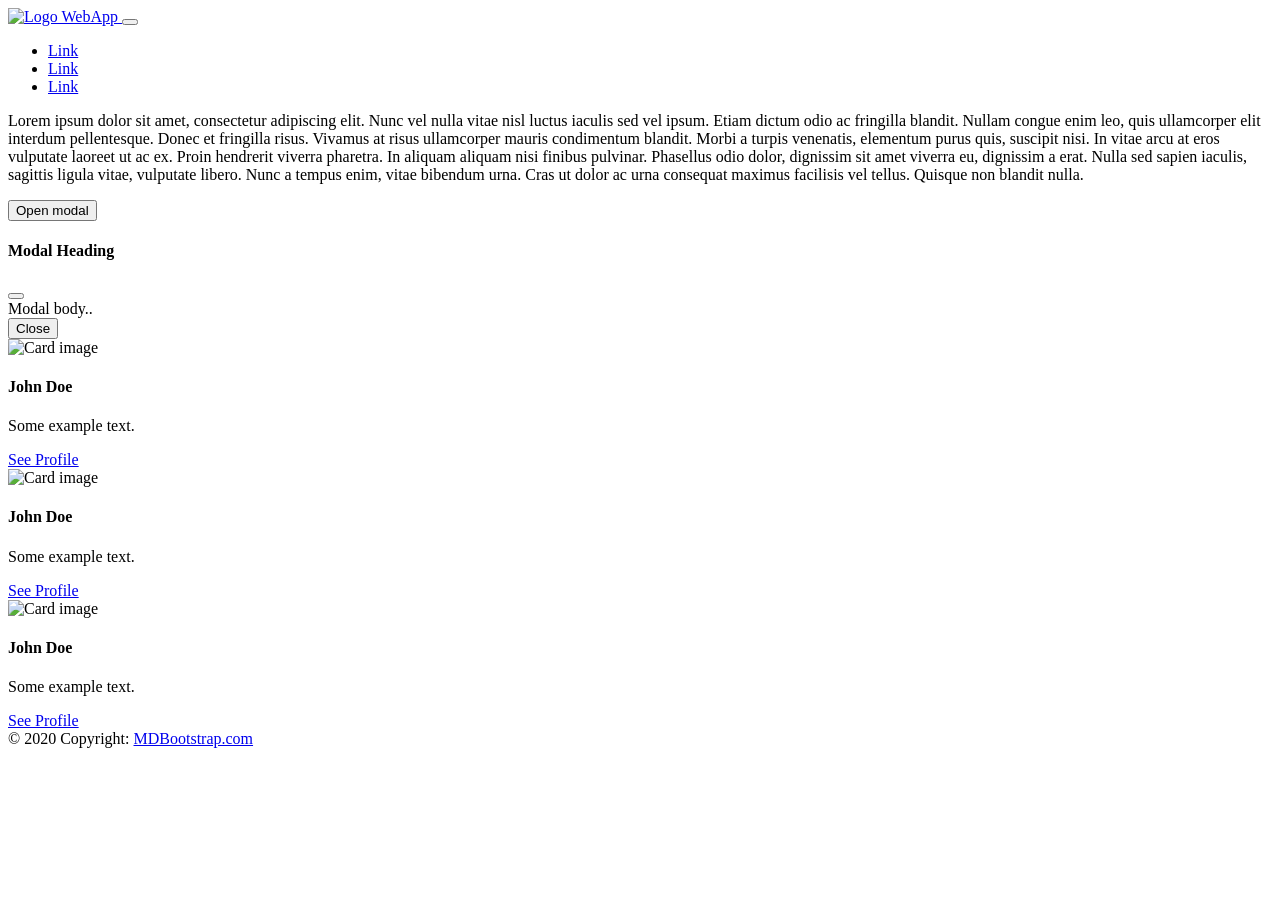
==== index.html @ 82f07c29 "Update index.html" ====
<!DOCTYPE html>
<html lang="es-CO" class="h-100"> <!--class="h-100"-->
<head>
	<meta charset="utf-8">
	<meta name="viewport" content="width=device-width, initial-scale=1">
	<title>Mi Proyecto</title>
	<meta name="theme-color" content="#ff2e01">
	<meta name="MobileOptimized" content="width">
	<meta name="HandhledFriendly" content="true">
	<meta name="apple-mobile-web-app-capable" content="yes">
	<meta name="apple-mobile-web-app-status-bar" content="black-traslucent"> 
	
	<!--Tags SEO-->
	<meta name="author" content="Miproyecto">
	<meta name="description" content="Aplicativo para enseñanza de Bootstrap">
	<meta name="keyworks" content="SENA, sena, Sena, Web App, web app, WEB APP">

	<!--Favicon-->
	<link rel="icon" type="image/x-icon" href="media/logo.png">
	<link rel="apple-touch-icon" type="image/png" href="media/logo.png">
	<link rel="apple-touch-startup-image" type="image/png" href="media/logo.png">

	<!--Styles Bootstrap 5.3.1 Alpha-->
	<link rel="stylesheet" type="text/css" href="assets/css/bootstrap.css">
	<script type="text/javascript" src="assets/js/bootstrap.bundle.js"></script>
	<script defer src="https://use.fontawesome.com/releases/v5.15.4/js/all.js" integrity="sha384-rOA1PnstxnOBLzCLMcre8ybwbTmemjzdNlILg8O7z1lUkLXozs4DHonlDtnE7fpc" crossorigin="anonymous"></script>

</head>
<body class="h-100"><!--class="h-100"-->
	<div class="d-flex w-100 h-100 flex-column">
		<header class="mb-auto fixed-top"><!--class="mb-auto"-->
			<nav class="navbar navbar-expand-sm bg-dark navbar-dark">
				<div class="container-fluid">
					<a class="navbar-brand" href="#">
						<img src="media/logo.png" alt="Logo WebApp" style="width:40px;" class="rounded-pill">
					</a>
					<button class="navbar-toggler" type="button" data-bs-toggle="collapse" data-bs-target="#collapsibleNavbar" aria-label="button navbar">
						<span class="navbar-toggler-icon"></span>
					</button>
					<div class="collapse navbar-collapse" id="collapsibleNavbar">
						<ul class="navbar-nav">
							<li class="nav-item">
								<a class="nav-link" href="#">Link</a>
							</li>
							<li class="nav-item">
								<a class="nav-link" href="#">Link</a>
							</li>
							<li class="nav-item">
								<a class="nav-link" href="#">Link</a>
							</li>
						</ul>
					</div>
				</div>
			</nav>
		</header>
		<main class="container pt-5">
			<section class="pt-5 pb-5">	
				<p class="pt-5">Lorem ipsum dolor sit amet, consectetur adipiscing elit. Nunc vel nulla vitae nisl luctus iaculis sed vel ipsum. Etiam dictum odio ac fringilla blandit. Nullam congue enim leo, quis ullamcorper elit interdum pellentesque. Donec et fringilla risus. Vivamus at risus ullamcorper mauris condimentum blandit. Morbi a turpis venenatis, elementum purus quis, suscipit nisi. In vitae arcu at eros vulputate laoreet ut ac ex. Proin hendrerit viverra pharetra. In aliquam aliquam nisi finibus pulvinar. Phasellus odio dolor, dignissim sit amet viverra eu, dignissim a erat. Nulla sed sapien iaculis, sagittis ligula vitae, vulputate libero. Nunc a tempus enim, vitae bibendum urna. Cras ut dolor ac urna consequat maximus facilisis vel tellus. Quisque non blandit nulla.</p>
			</section>

			<section class="pt-5">
				<!-- Button to Open the Modal -->
<button type="button" class="btn btn-primary" data-bs-toggle="modal" data-bs-target="#myModal">
  Open modal
</button>

<!-- The Modal -->
<div class="modal" id="myModal">
  <div class="modal-dialog">
    <div class="modal-content">

      <!-- Modal Header -->
      <div class="modal-header">
        <h4 class="modal-title">Modal Heading</h4>
        <button type="button" class="btn-close" data-bs-dismiss="modal"></button>
      </div>

      <!-- Modal body -->
      <div class="modal-body">
        Modal body..
      </div>

      <!-- Modal footer -->
      <div class="modal-footer">
        <button type="button" class="btn btn-danger" data-bs-dismiss="modal">Close</button>
      </div>

    </div>
  </div>
</div>
				<div class="row pt-3">
					<div class="col-4">
						<div class="card" style="width:400px">
							<img class="card-img-top" src="img_avatar1.png" alt="Card image">
							<div class="card-body">
								<h4 class="card-title">John Doe</h4>
								<p class="card-text">Some example text.</p>
								<a href="#" class="btn btn-primary">See Profile</a>
							</div>
						</div>
					</div>
					<div class="col-4">
						<div class="card" style="width:400px">
							<img class="card-img-top" src="img_avatar1.png" alt="Card image">
							<div class="card-body">
								<h4 class="card-title">John Doe</h4>
								<p class="card-text">Some example text.</p>
								<a href="#" class="btn btn-primary">See Profile</a>
							</div>
						</div>
					</div>
					<div class="col-4">
						<div class="card" style="width:400px">
							<img class="card-img-top" src="img_avatar1.png" alt="Card image">
							<div class="card-body">
								<h4 class="card-title">John Doe</h4>
								<p class="card-text">Some example text.</p>
								<a href="#" class="btn btn-primary">See Profile</a>
							</div>
						</div>
					</div>
				</div>
			</section>

		</main>
		<footer class="text-center text-white">
			<!-- Grid container -->
			<div class="container p-4 pb-0">
				<!-- Section: Social media -->
				<section class="mb-4">
					<!-- Facebook -->
					<a class="btn text-white btn-floating m-1" style="background-color: #3b5998;" href="#!" role="button" aria-label="facebook_url"><i class="fab fa-facebook-f"></i></a>

					<!-- Twitter -->
					<a class="btn text-white btn-floating m-1" style="background-color: #55acee;" href="#!"	role="button" aria-label="twitter-url"><i class="fab fa-twitter"></i></a>

					<!-- Google -->
					<a class="btn text-white btn-floating m-1" style="background-color: #dd4b39;" href="#!"	role="button"  aria-label="google-url"><i class="fab fa-google"></i></a>

					<!-- Instagram -->
					<a	class="btn text-white btn-floating m-1"	style="background-color: #ac2bac;"	href="#!" role="button" aria-label="instagram-url"><i class="fab fa-instagram"></i></a>

					<!-- Linkedin -->
					<a class="btn text-white btn-floating m-1" style="background-color: #0082ca;" href="#!" role="button" aria-label="linkedin-url"><i class="fab fa-linkedin-in"></i></a>
					<!-- Github -->
					<a class="btn text-white btn-floating m-1"	style="background-color: #333333;" href="#!" role="button" aria-label="github-url"><i class="fab fa-github"></i></a>
				</section>
				<!-- Section: Social media -->
			</div>
			<!-- Grid container -->

			<!-- Copyright -->
			<div class="bg-dark text-center p-3">
				© 2020 Copyright:
				<a class="text-white" href="https://mdbootstrap.com/">MDBootstrap.com</a>
			</div>
			<!-- Copyright -->
		</footer>
	</div>
</body>
</html>
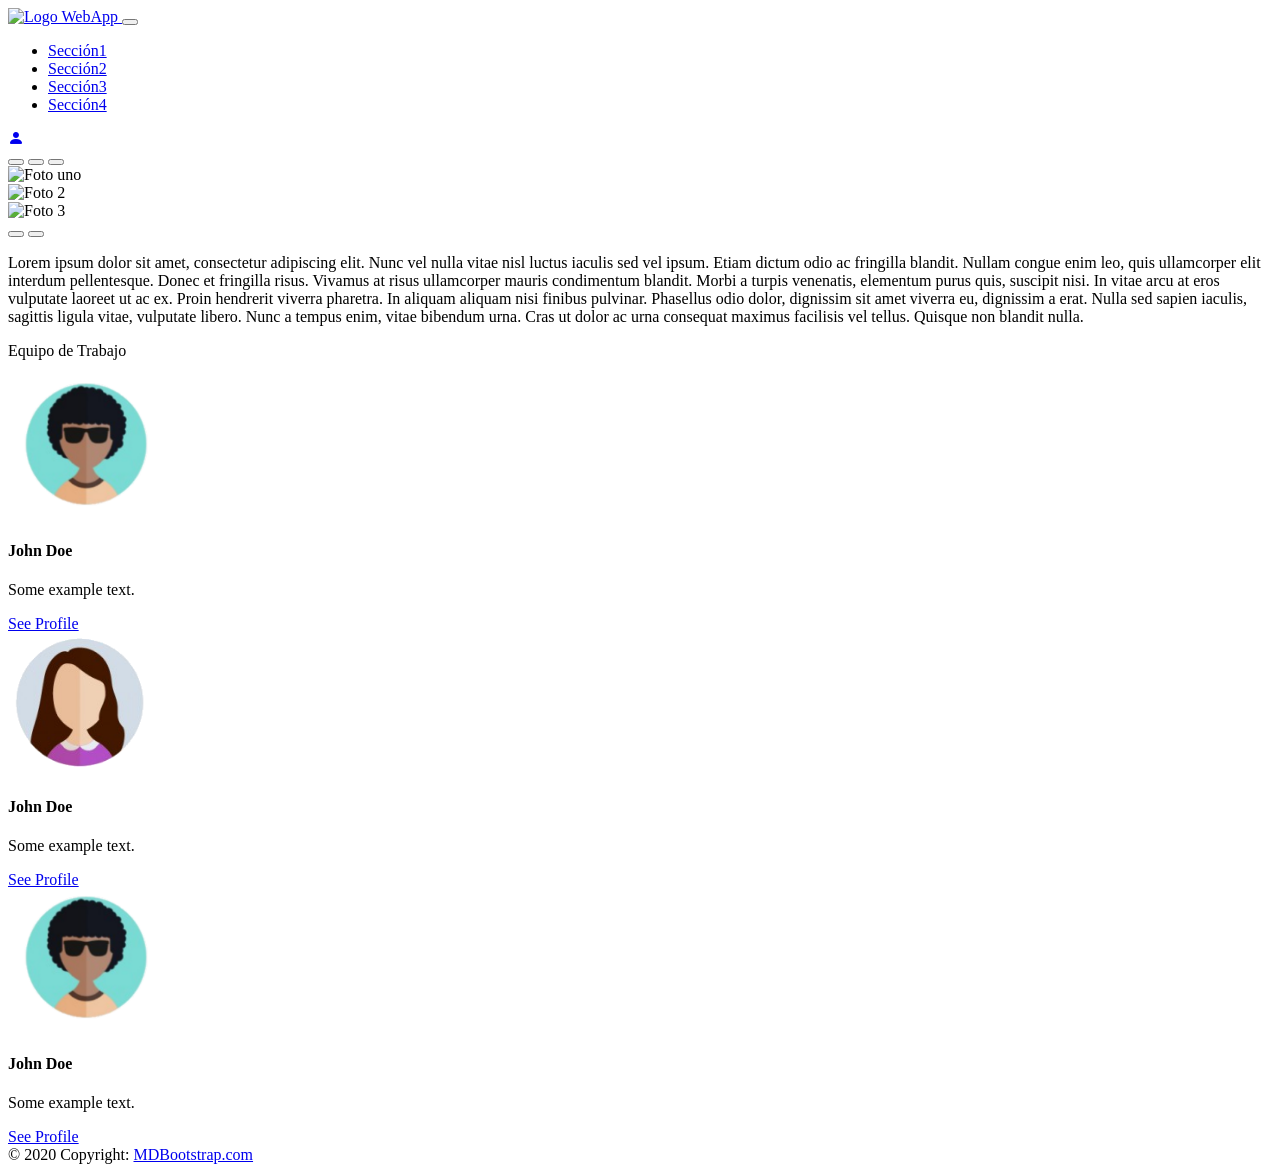
==== commit 931b4414: "Add files via upload" ====
--- a/index.html
+++ b/index.html
@@ -1,5 +1,5 @@
 <!DOCTYPE html>
-<html lang="es-CO" class="h-100"> <!--class="h-100"-->
+<html lang="es-CO" class="h-100">
 <head>
 	<meta charset="utf-8">
 	<meta name="viewport" content="width=device-width, initial-scale=1">
@@ -16,82 +16,94 @@
 	<meta name="keyworks" content="SENA, sena, Sena, Web App, web app, WEB APP">
 
 	<!--Favicon-->
-	<link rel="icon" type="image/x-icon" href="media/logo.png">
-	<link rel="apple-touch-icon" type="image/png" href="media/logo.png">
-	<link rel="apple-touch-startup-image" type="image/png" href="media/logo.png">
+	<link rel="icon" type="image/x-icon" href="media/img/logo.png">
+	<link rel="apple-touch-icon" type="image/png" href="media/img/logo.png">
+	<link rel="apple-touch-startup-image" type="image/png" href="media/img/logo.png">
 
 	<!--Styles Bootstrap 5.3.1 Alpha-->
 	<link rel="stylesheet" type="text/css" href="assets/css/bootstrap.css">
+	<link rel="stylesheet" href="https://cdn.jsdelivr.net/npm/bootstrap-icons@1.10.3/font/bootstrap-icons.css">
 	<script type="text/javascript" src="assets/js/bootstrap.bundle.js"></script>
 	<script defer src="https://use.fontawesome.com/releases/v5.15.4/js/all.js" integrity="sha384-rOA1PnstxnOBLzCLMcre8ybwbTmemjzdNlILg8O7z1lUkLXozs4DHonlDtnE7fpc" crossorigin="anonymous"></script>
-
+	<script src="https://cdn.jsdelivr.net/npm/@popperjs/core@2.11.7/dist/umd/popper.min.js" integrity="sha384-zYPOMqeu1DAVkHiLqWBUTcbYfZ8osu1Nd6Z89ify25QV9guujx43ITvfi12/QExE" crossorigin="anonymous"></script>
+<script src="https://cdn.jsdelivr.net/npm/bootstrap@5.3.0-alpha3/dist/js/bootstrap.min.js" integrity="sha384-Y4oOpwW3duJdCWv5ly8SCFYWqFDsfob/3GkgExXKV4idmbt98QcxXYs9UoXAB7BZ" crossorigin="anonymous"></script>
 </head>
-<body class="h-100"><!--class="h-100"-->
+<body class="h-100">
 	<div class="d-flex w-100 h-100 flex-column">
-		<header class="mb-auto fixed-top"><!--class="mb-auto"-->
+		<header class="mb-auto fixed-top">
 			<nav class="navbar navbar-expand-sm bg-dark navbar-dark">
 				<div class="container-fluid">
 					<a class="navbar-brand" href="#">
-						<img src="media/logo.png" alt="Logo WebApp" style="width:40px;" class="rounded-pill">
+						<img src="media/img/logo.png" alt="Logo WebApp" style="width:40px;" class="rounded-pill">
 					</a>
 					<button class="navbar-toggler" type="button" data-bs-toggle="collapse" data-bs-target="#collapsibleNavbar" aria-label="button navbar">
 						<span class="navbar-toggler-icon"></span>
 					</button>
 					<div class="collapse navbar-collapse" id="collapsibleNavbar">
-						<ul class="navbar-nav">
+						<ul class="navbar-nav me-auto">
 							<li class="nav-item">
-								<a class="nav-link" href="#">Link</a>
+								<a class="nav-link" href="#">Sección1</a>
 							</li>
 							<li class="nav-item">
-								<a class="nav-link" href="#">Link</a>
+								<a class="nav-link" href="#">Sección2</a>
 							</li>
 							<li class="nav-item">
-								<a class="nav-link" href="#">Link</a>
+								<a class="nav-link" href="#section3">Sección3</a>
+							</li>
+							<li class="nav-item">
+								<a class="nav-link" href="#">Sección4</a>
 							</li>
 						</ul>
+						<div class="d-flex">
+							<a href="app/" class="btn btn-primary"><i class="bi bi-person-fill"></i></a>
+						</div>
 					</div>
 				</div>
 			</nav>
 		</header>
-		<main class="container pt-5">
-			<section class="pt-5 pb-5">	
+		<main class="pt-5">
+			<!-- Carousel -->
+			<div id="demo" class="carousel slide" data-bs-ride="carousel">
+
+				<!-- Indicators/dots -->
+				<div class="carousel-indicators">
+					<button type="button" data-bs-target="#demo" data-bs-slide-to="0" class="active"></button>
+					<button type="button" data-bs-target="#demo" data-bs-slide-to="1"></button>
+					<button type="button" data-bs-target="#demo" data-bs-slide-to="2"></button>
+				</div>
+
+				<!-- The slideshow/carousel -->
+				<div class="carousel-inner">
+					<div class="carousel-item active">
+						<img src="media/img/foto1.jpg" alt="Foto uno" class="d-block w-100">
+					</div>
+					<div class="carousel-item">
+						<img src="media/img/foto2.jpg" alt="Foto 2" class="d-block w-100">
+					</div>
+					<div class="carousel-item">
+						<img src="media/img/foto3.jpg" alt="Foto 3" class="d-block w-100">
+					</div>
+				</div>
+
+				<!-- Left and right controls/icons -->
+				<button class="carousel-control-prev" type="button" data-bs-target="#demo" data-bs-slide="prev">
+					<span class="carousel-control-prev-icon"></span>
+				</button>
+				<button class="carousel-control-next" type="button" data-bs-target="#demo" data-bs-slide="next">
+					<span class="carousel-control-next-icon"></span>
+				</button>
+			</div>
+
+			<section class="container py-5">	
 				<p class="pt-5">Lorem ipsum dolor sit amet, consectetur adipiscing elit. Nunc vel nulla vitae nisl luctus iaculis sed vel ipsum. Etiam dictum odio ac fringilla blandit. Nullam congue enim leo, quis ullamcorper elit interdum pellentesque. Donec et fringilla risus. Vivamus at risus ullamcorper mauris condimentum blandit. Morbi a turpis venenatis, elementum purus quis, suscipit nisi. In vitae arcu at eros vulputate laoreet ut ac ex. Proin hendrerit viverra pharetra. In aliquam aliquam nisi finibus pulvinar. Phasellus odio dolor, dignissim sit amet viverra eu, dignissim a erat. Nulla sed sapien iaculis, sagittis ligula vitae, vulputate libero. Nunc a tempus enim, vitae bibendum urna. Cras ut dolor ac urna consequat maximus facilisis vel tellus. Quisque non blandit nulla.</p>
 			</section>
 
-			<section class="pt-5">
-				<!-- Button to Open the Modal -->
-<button type="button" class="btn btn-primary" data-bs-toggle="modal" data-bs-target="#myModal">
-  Open modal
-</button>
-
-<!-- The Modal -->
-<div class="modal" id="myModal">
-  <div class="modal-dialog">
-    <div class="modal-content">
-
-      <!-- Modal Header -->
-      <div class="modal-header">
-        <h4 class="modal-title">Modal Heading</h4>
-        <button type="button" class="btn-close" data-bs-dismiss="modal"></button>
-      </div>
-
-      <!-- Modal body -->
-      <div class="modal-body">
-        Modal body..
-      </div>
-
-      <!-- Modal footer -->
-      <div class="modal-footer">
-        <button type="button" class="btn btn-danger" data-bs-dismiss="modal">Close</button>
-      </div>
-
-    </div>
-  </div>
-</div>
-				<div class="row pt-3">
-					<div class="col-4">
-						<div class="card" style="width:400px">
-							<img class="card-img-top" src="img_avatar1.png" alt="Card image">
+			<section class="container py-5 text-center mx-auto" id="section3">
+				<p class="h4 py-3">Equipo de Trabajo</p>
+				<div class="row py-3 mx-auto">
+					<div class="col-md-4">
+						<div class="card" style="width:350px">
+							<img class="card-img-top mx-auto" src="media/img/user1.png" alt="Card image" style="width:150px;">
 							<div class="card-body">
 								<h4 class="card-title">John Doe</h4>
 								<p class="card-text">Some example text.</p>
@@ -99,9 +111,9 @@
 							</div>
 						</div>
 					</div>
-					<div class="col-4">
-						<div class="card" style="width:400px">
-							<img class="card-img-top" src="img_avatar1.png" alt="Card image">
+					<div class="col-md-4">
+						<div class="card" style="width:350px">
+							<img class="card-img-top mx-auto" src="media/img/user3.png" alt="Card image" style="width:150px;">
 							<div class="card-body">
 								<h4 class="card-title">John Doe</h4>
 								<p class="card-text">Some example text.</p>
@@ -109,9 +121,9 @@
 							</div>
 						</div>
 					</div>
-					<div class="col-4">
-						<div class="card" style="width:400px">
-							<img class="card-img-top" src="img_avatar1.png" alt="Card image">
+					<div class="col-md-4">
+						<div class="card" style="width:350px">
+							<img class="card-img-top mx-auto" src="media/img/user1.png" alt="Card image" style="width:150px;">
 							<div class="card-body">
 								<h4 class="card-title">John Doe</h4>
 								<p class="card-text">Some example text.</p>
@@ -121,7 +133,6 @@
 					</div>
 				</div>
 			</section>
-
 		</main>
 		<footer class="text-center text-white">
 			<!-- Grid container -->
@@ -158,4 +169,4 @@
 		</footer>
 	</div>
 </body>
-</html>
+</html>
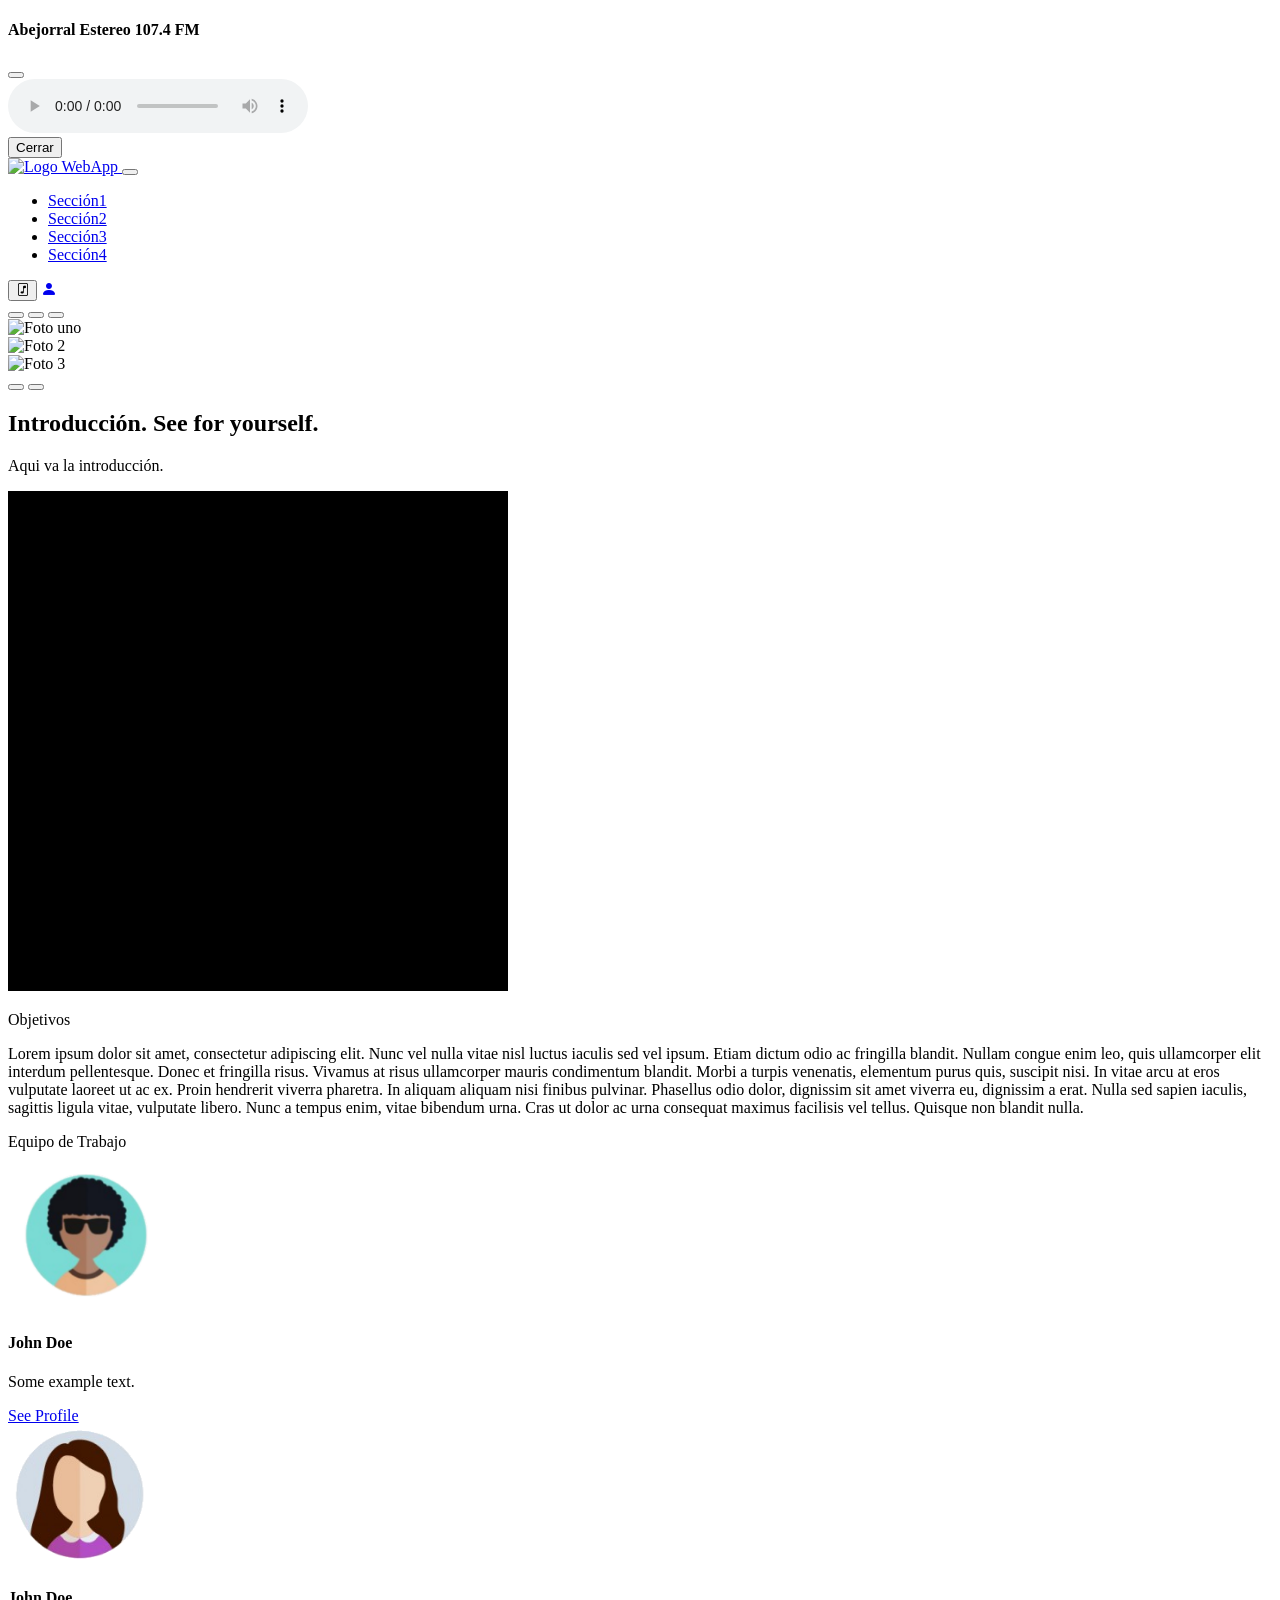
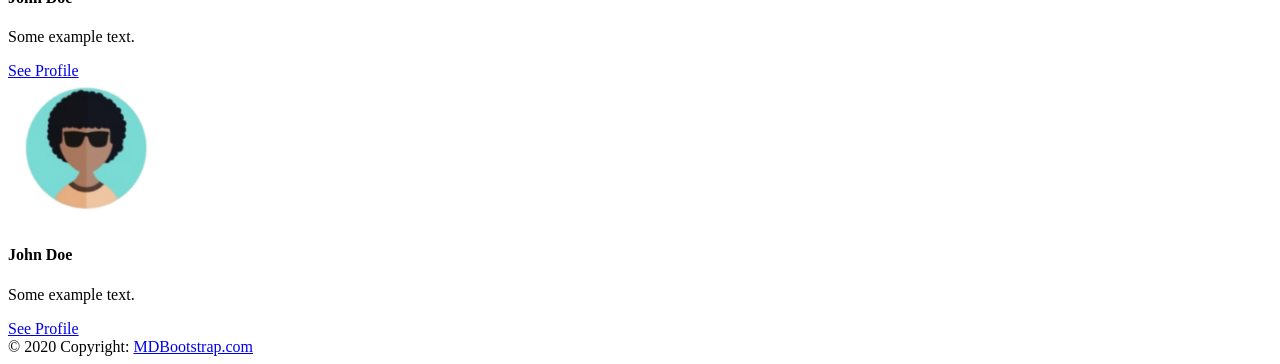
==== commit c242c17d: "Add files via upload" ====
--- a/index.html
+++ b/index.html
@@ -1,5 +1,6 @@
 <!DOCTYPE html>
 <html lang="es-CO" class="h-100">
+
 <head>
 	<meta charset="utf-8">
 	<meta name="viewport" content="width=device-width, initial-scale=1">
@@ -8,8 +9,8 @@
 	<meta name="MobileOptimized" content="width">
 	<meta name="HandhledFriendly" content="true">
 	<meta name="apple-mobile-web-app-capable" content="yes">
-	<meta name="apple-mobile-web-app-status-bar" content="black-traslucent"> 
-	
+	<meta name="apple-mobile-web-app-status-bar" content="black-traslucent">
+
 	<!--Tags SEO-->
 	<meta name="author" content="Miproyecto">
 	<meta name="description" content="Aplicativo para enseñanza de Bootstrap">
@@ -24,11 +25,42 @@
 	<link rel="stylesheet" type="text/css" href="assets/css/bootstrap.css">
 	<link rel="stylesheet" href="https://cdn.jsdelivr.net/npm/bootstrap-icons@1.10.3/font/bootstrap-icons.css">
 	<script type="text/javascript" src="assets/js/bootstrap.bundle.js"></script>
-	<script defer src="https://use.fontawesome.com/releases/v5.15.4/js/all.js" integrity="sha384-rOA1PnstxnOBLzCLMcre8ybwbTmemjzdNlILg8O7z1lUkLXozs4DHonlDtnE7fpc" crossorigin="anonymous"></script>
-	<script src="https://cdn.jsdelivr.net/npm/@popperjs/core@2.11.7/dist/umd/popper.min.js" integrity="sha384-zYPOMqeu1DAVkHiLqWBUTcbYfZ8osu1Nd6Z89ify25QV9guujx43ITvfi12/QExE" crossorigin="anonymous"></script>
-<script src="https://cdn.jsdelivr.net/npm/bootstrap@5.3.0-alpha3/dist/js/bootstrap.min.js" integrity="sha384-Y4oOpwW3duJdCWv5ly8SCFYWqFDsfob/3GkgExXKV4idmbt98QcxXYs9UoXAB7BZ" crossorigin="anonymous"></script>
+	<script defer src="https://use.fontawesome.com/releases/v5.15.4/js/all.js"
+		integrity="sha384-rOA1PnstxnOBLzCLMcre8ybwbTmemjzdNlILg8O7z1lUkLXozs4DHonlDtnE7fpc"
+		crossorigin="anonymous"></script>
+	<script src="https://cdn.jsdelivr.net/npm/@popperjs/core@2.11.7/dist/umd/popper.min.js"
+		integrity="sha384-zYPOMqeu1DAVkHiLqWBUTcbYfZ8osu1Nd6Z89ify25QV9guujx43ITvfi12/QExE"
+		crossorigin="anonymous"></script>
+	<script src="https://cdn.jsdelivr.net/npm/bootstrap@5.3.0-alpha3/dist/js/bootstrap.min.js"
+		integrity="sha384-Y4oOpwW3duJdCWv5ly8SCFYWqFDsfob/3GkgExXKV4idmbt98QcxXYs9UoXAB7BZ"
+		crossorigin="anonymous"></script>
 </head>
+
 <body class="h-100">
+	<!-- The Modal -->
+	<div class="modal fade" id="myModal">
+		<div class="modal-dialog">
+		  <div class="modal-content">
+			<!-- Modal Header -->
+			<div class="modal-header">
+			  <h4 class="modal-title">Abejorral Estereo 107.4 FM</h4>
+			  <button type="button" class="btn-close" data-bs-dismiss="modal"></button>
+			</div>
+			<!-- Modal body -->
+			<div class="modal-body mx-auto">
+				<audio class="me-2" autoplay controls="controls">
+					<!--Abejorral Estereo 107.4-->
+					<source src="https://icecasthd.net/proxy/abejorral/live" type="audio/ogg">
+				</audio> 
+			</div>
+			<!-- Modal footer -->
+			<div class="modal-footer">
+			  <button type="button" class="btn btn-danger" data-bs-dismiss="modal">Cerrar</button>
+			</div>
+	  
+		  </div>
+		</div>
+	  </div>
 	<div class="d-flex w-100 h-100 flex-column">
 		<header class="mb-auto fixed-top">
 			<nav class="navbar navbar-expand-sm bg-dark navbar-dark">
@@ -36,7 +68,8 @@
 					<a class="navbar-brand" href="#">
 						<img src="media/img/logo.png" alt="Logo WebApp" style="width:40px;" class="rounded-pill">
 					</a>
-					<button class="navbar-toggler" type="button" data-bs-toggle="collapse" data-bs-target="#collapsibleNavbar" aria-label="button navbar">
+					<button class="navbar-toggler" type="button" data-bs-toggle="collapse"
+						data-bs-target="#collapsibleNavbar" aria-label="button navbar">
 						<span class="navbar-toggler-icon"></span>
 					</button>
 					<div class="collapse navbar-collapse" id="collapsibleNavbar">
@@ -55,11 +88,12 @@
 							</li>
 						</ul>
 						<div class="d-flex">
+							<button type="button" class="btn btn-info" data-bs-toggle="modal" data-bs-target="#myModal"><i class="bi bi-file-music"></i></button>
 							<a href="app/" class="btn btn-primary"><i class="bi bi-person-fill"></i></a>
 						</div>
 					</div>
 				</div>
-			</nav>
+			</nav>			
 		</header>
 		<main class="pt-5">
 			<!-- Carousel -->
@@ -94,8 +128,28 @@
 				</button>
 			</div>
 
-			<section class="container py-5">	
-				<p class="pt-5">Lorem ipsum dolor sit amet, consectetur adipiscing elit. Nunc vel nulla vitae nisl luctus iaculis sed vel ipsum. Etiam dictum odio ac fringilla blandit. Nullam congue enim leo, quis ullamcorper elit interdum pellentesque. Donec et fringilla risus. Vivamus at risus ullamcorper mauris condimentum blandit. Morbi a turpis venenatis, elementum purus quis, suscipit nisi. In vitae arcu at eros vulputate laoreet ut ac ex. Proin hendrerit viverra pharetra. In aliquam aliquam nisi finibus pulvinar. Phasellus odio dolor, dignissim sit amet viverra eu, dignissim a erat. Nulla sed sapien iaculis, sagittis ligula vitae, vulputate libero. Nunc a tempus enim, vitae bibendum urna. Cras ut dolor ac urna consequat maximus facilisis vel tellus. Quisque non blandit nulla.</p>
+			<section class="container py-5">
+				<div class="row featurette py-5">
+					<div class="col-md-7 order-md-2">
+					  <h2 class="featurette-heading fw-normal lh-1">Introducción. <span class="text-body-secondary">See for yourself.</span></h2>
+					  <p class="lead">Aqui va la introducción.</p>
+					</div>
+					<div class="col-md-5 order-md-1">
+					  <svg class="bd-placeholder-img bd-placeholder-img-lg featurette-image img-fluid mx-auto" width="500" height="500" xmlns="http://www.w3.org/2000/svg" role="img" aria-label="Placeholder: 500x500" preserveAspectRatio="xMidYMid slice" focusable="false"><title>Placeholder</title><rect width="100%" height="100%" fill="var(--bs-secondary-bg)"></rect><text x="50%" y="50%" fill="var(--bs-secondary-color)" dy=".3em">500x500</text></svg>
+					</div>
+				  </div>
+			</section>
+
+			<section class="container py-5">
+				<p class="h4 py-3">Objetivos</p>
+				<p class="pt-3">Lorem ipsum dolor sit amet, consectetur adipiscing elit. Nunc vel nulla vitae nisl
+					luctus iaculis sed vel ipsum. Etiam dictum odio ac fringilla blandit. Nullam congue enim leo, quis
+					ullamcorper elit interdum pellentesque. Donec et fringilla risus. Vivamus at risus ullamcorper
+					mauris condimentum blandit. Morbi a turpis venenatis, elementum purus quis, suscipit nisi. In vitae
+					arcu at eros vulputate laoreet ut ac ex. Proin hendrerit viverra pharetra. In aliquam aliquam nisi
+					finibus pulvinar. Phasellus odio dolor, dignissim sit amet viverra eu, dignissim a erat. Nulla sed
+					sapien iaculis, sagittis ligula vitae, vulputate libero. Nunc a tempus enim, vitae bibendum urna.
+					Cras ut dolor ac urna consequat maximus facilisis vel tellus. Quisque non blandit nulla.</p>
 			</section>
 
 			<section class="container py-5 text-center mx-auto" id="section3">
@@ -103,7 +157,8 @@
 				<div class="row py-3 mx-auto">
 					<div class="col-md-4">
 						<div class="card" style="width:350px">
-							<img class="card-img-top mx-auto" src="media/img/user1.png" alt="Card image" style="width:150px;">
+							<img class="card-img-top mx-auto" src="media/img/user1.png" alt="Card image"
+								style="width:150px;">
 							<div class="card-body">
 								<h4 class="card-title">John Doe</h4>
 								<p class="card-text">Some example text.</p>
@@ -113,7 +168,8 @@
 					</div>
 					<div class="col-md-4">
 						<div class="card" style="width:350px">
-							<img class="card-img-top mx-auto" src="media/img/user3.png" alt="Card image" style="width:150px;">
+							<img class="card-img-top mx-auto" src="media/img/user3.png" alt="Card image"
+								style="width:150px;">
 							<div class="card-body">
 								<h4 class="card-title">John Doe</h4>
 								<p class="card-text">Some example text.</p>
@@ -123,7 +179,8 @@
 					</div>
 					<div class="col-md-4">
 						<div class="card" style="width:350px">
-							<img class="card-img-top mx-auto" src="media/img/user1.png" alt="Card image" style="width:150px;">
+							<img class="card-img-top mx-auto" src="media/img/user1.png" alt="Card image"
+								style="width:150px;">
 							<div class="card-body">
 								<h4 class="card-title">John Doe</h4>
 								<p class="card-text">Some example text.</p>
@@ -140,21 +197,27 @@
 				<!-- Section: Social media -->
 				<section class="mb-4">
 					<!-- Facebook -->
-					<a class="btn text-white btn-floating m-1" style="background-color: #3b5998;" href="#!" role="button" aria-label="facebook_url"><i class="fab fa-facebook-f"></i></a>
+					<a class="btn text-white btn-floating m-1" style="background-color: #3b5998;" href="#!"
+						role="button" aria-label="facebook_url"><i class="fab fa-facebook-f"></i></a>
 
 					<!-- Twitter -->
-					<a class="btn text-white btn-floating m-1" style="background-color: #55acee;" href="#!"	role="button" aria-label="twitter-url"><i class="fab fa-twitter"></i></a>
+					<a class="btn text-white btn-floating m-1" style="background-color: #55acee;" href="#!"
+						role="button" aria-label="twitter-url"><i class="fab fa-twitter"></i></a>
 
 					<!-- Google -->
-					<a class="btn text-white btn-floating m-1" style="background-color: #dd4b39;" href="#!"	role="button"  aria-label="google-url"><i class="fab fa-google"></i></a>
+					<a class="btn text-white btn-floating m-1" style="background-color: #dd4b39;" href="#!"
+						role="button" aria-label="google-url"><i class="fab fa-google"></i></a>
 
 					<!-- Instagram -->
-					<a	class="btn text-white btn-floating m-1"	style="background-color: #ac2bac;"	href="#!" role="button" aria-label="instagram-url"><i class="fab fa-instagram"></i></a>
+					<a class="btn text-white btn-floating m-1" style="background-color: #ac2bac;" href="#!"
+						role="button" aria-label="instagram-url"><i class="fab fa-instagram"></i></a>
 
 					<!-- Linkedin -->
-					<a class="btn text-white btn-floating m-1" style="background-color: #0082ca;" href="#!" role="button" aria-label="linkedin-url"><i class="fab fa-linkedin-in"></i></a>
+					<a class="btn text-white btn-floating m-1" style="background-color: #0082ca;" href="#!"
+						role="button" aria-label="linkedin-url"><i class="fab fa-linkedin-in"></i></a>
 					<!-- Github -->
-					<a class="btn text-white btn-floating m-1"	style="background-color: #333333;" href="#!" role="button" aria-label="github-url"><i class="fab fa-github"></i></a>
+					<a class="btn text-white btn-floating m-1" style="background-color: #333333;" href="#!"
+						role="button" aria-label="github-url"><i class="fab fa-github"></i></a>
 				</section>
 				<!-- Section: Social media -->
 			</div>
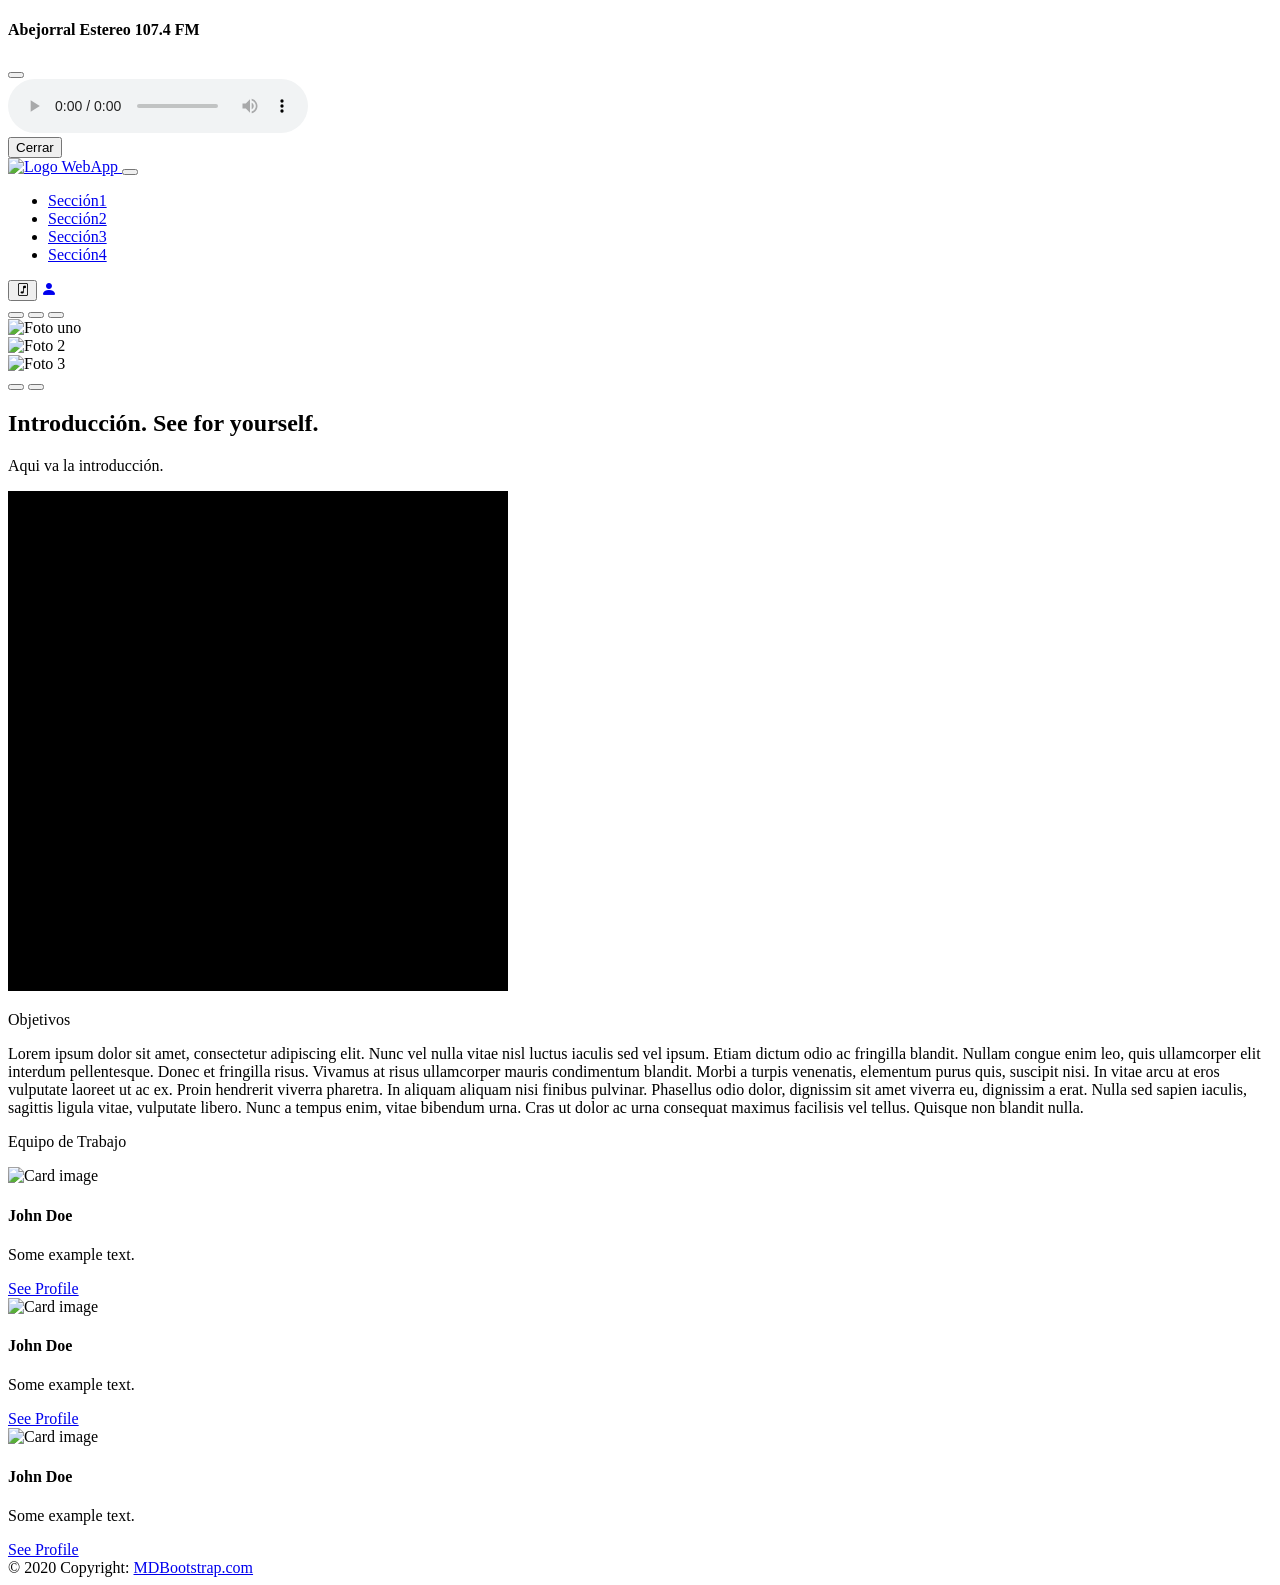
==== commit 7292f9e0: "Add files via upload" ====
--- a/index.html
+++ b/index.html
@@ -25,15 +25,9 @@
 	<link rel="stylesheet" type="text/css" href="assets/css/bootstrap.css">
 	<link rel="stylesheet" href="https://cdn.jsdelivr.net/npm/bootstrap-icons@1.10.3/font/bootstrap-icons.css">
 	<script type="text/javascript" src="assets/js/bootstrap.bundle.js"></script>
-	<script defer src="https://use.fontawesome.com/releases/v5.15.4/js/all.js"
-		integrity="sha384-rOA1PnstxnOBLzCLMcre8ybwbTmemjzdNlILg8O7z1lUkLXozs4DHonlDtnE7fpc"
-		crossorigin="anonymous"></script>
-	<script src="https://cdn.jsdelivr.net/npm/@popperjs/core@2.11.7/dist/umd/popper.min.js"
-		integrity="sha384-zYPOMqeu1DAVkHiLqWBUTcbYfZ8osu1Nd6Z89ify25QV9guujx43ITvfi12/QExE"
-		crossorigin="anonymous"></script>
-	<script src="https://cdn.jsdelivr.net/npm/bootstrap@5.3.0-alpha3/dist/js/bootstrap.min.js"
-		integrity="sha384-Y4oOpwW3duJdCWv5ly8SCFYWqFDsfob/3GkgExXKV4idmbt98QcxXYs9UoXAB7BZ"
-		crossorigin="anonymous"></script>
+	<script defer src="https://use.fontawesome.com/releases/v5.15.4/js/all.js" integrity="sha384-rOA1PnstxnOBLzCLMcre8ybwbTmemjzdNlILg8O7z1lUkLXozs4DHonlDtnE7fpc" crossorigin="anonymous"></script>
+	<script src="https://cdn.jsdelivr.net/npm/@popperjs/core@2.11.7/dist/umd/popper.min.js" integrity="sha384-zYPOMqeu1DAVkHiLqWBUTcbYfZ8osu1Nd6Z89ify25QV9guujx43ITvfi12/QExE" crossorigin="anonymous"></script>
+
 </head>
 
 <body class="h-100">
@@ -63,7 +57,7 @@
 	  </div>
 	<div class="d-flex w-100 h-100 flex-column">
 		<header class="mb-auto fixed-top">
-			<nav class="navbar navbar-expand-sm bg-dark navbar-dark">
+			<nav class="navbar navbar-expand-md bg-dark navbar-dark">
 				<div class="container-fluid">
 					<a class="navbar-brand" href="#">
 						<img src="media/img/logo.png" alt="Logo WebApp" style="width:40px;" class="rounded-pill">
@@ -95,7 +89,7 @@
 				</div>
 			</nav>			
 		</header>
-		<main class="pt-5">
+		<main class="py-5">
 			<!-- Carousel -->
 			<div id="demo" class="carousel slide" data-bs-ride="carousel">
 
@@ -155,9 +149,9 @@
 			<section class="container py-5 text-center mx-auto" id="section3">
 				<p class="h4 py-3">Equipo de Trabajo</p>
 				<div class="row py-3 mx-auto">
-					<div class="col-md-4">
+					<div class="col-md-4 py-4">
 						<div class="card" style="width:350px">
-							<img class="card-img-top mx-auto" src="media/img/user1.png" alt="Card image"
+							<img class="card-img-top rounded-pill mx-auto" src="media/img/avatar.png" alt="Card image"
 								style="width:150px;">
 							<div class="card-body">
 								<h4 class="card-title">John Doe</h4>
@@ -166,9 +160,9 @@
 							</div>
 						</div>
 					</div>
-					<div class="col-md-4">
+					<div class="col-md-4 py-4">
 						<div class="card" style="width:350px">
-							<img class="card-img-top mx-auto" src="media/img/user3.png" alt="Card image"
+							<img class="card-img-top rounded-pill mx-auto" src="media/img/avatar.png" alt="Card image"
 								style="width:150px;">
 							<div class="card-body">
 								<h4 class="card-title">John Doe</h4>
@@ -177,9 +171,9 @@
 							</div>
 						</div>
 					</div>
-					<div class="col-md-4">
+					<div class="col-md-4 py-4">
 						<div class="card" style="width:350px">
-							<img class="card-img-top mx-auto" src="media/img/user1.png" alt="Card image"
+							<img class="card-img-top rounded-pill mx-auto" src="media/img/avatar.png" alt="Card image"
 								style="width:150px;">
 							<div class="card-body">
 								<h4 class="card-title">John Doe</h4>
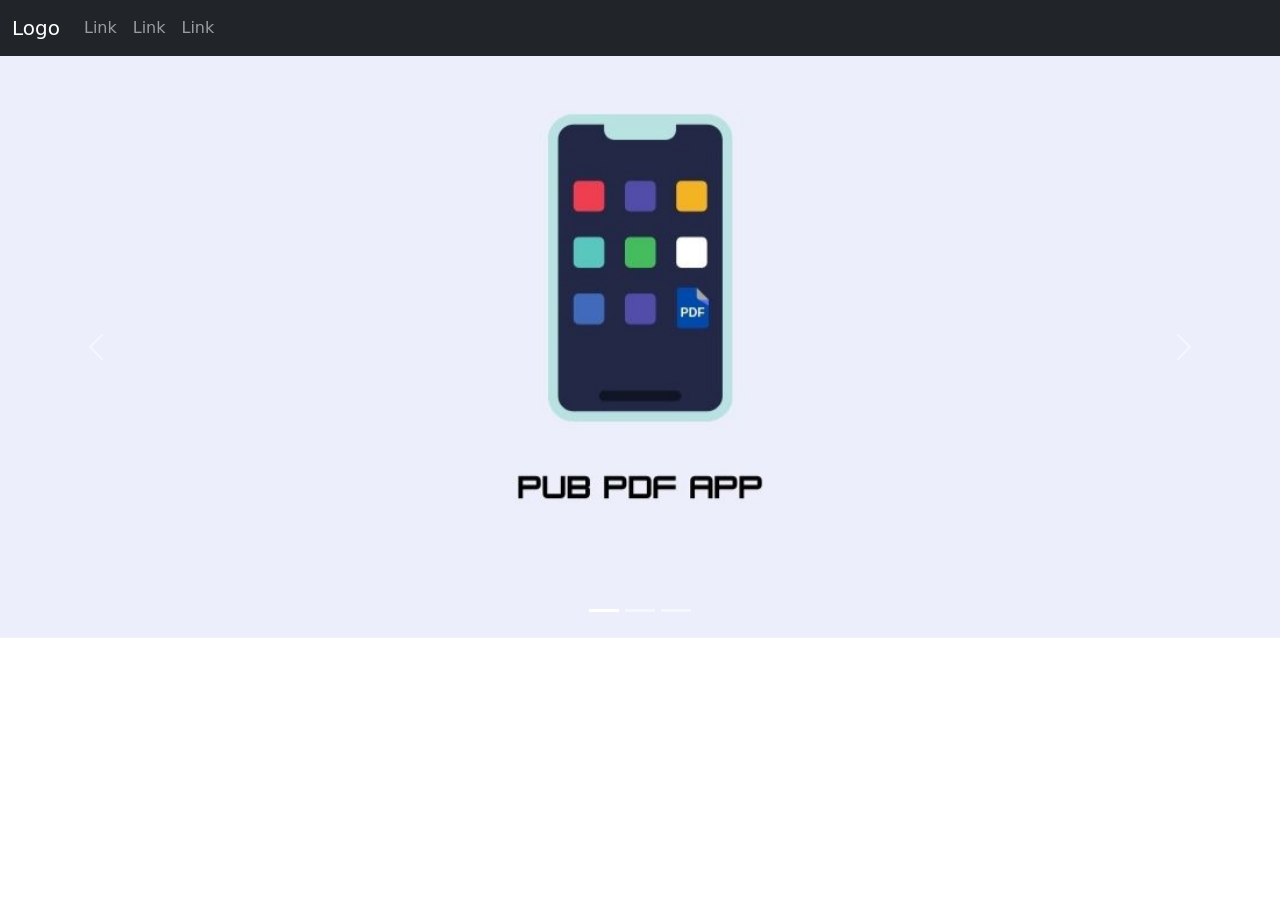
==== commit ba915b02: "Add files via upload" ====
--- a/index.html
+++ b/index.html
@@ -1,229 +1,86 @@
 <!DOCTYPE html>
-<html lang="es-CO" class="h-100">
+<html lang="es-CO">
 
 <head>
-	<meta charset="utf-8">
-	<meta name="viewport" content="width=device-width, initial-scale=1">
-	<title>Mi Proyecto</title>
-	<meta name="theme-color" content="#ff2e01">
-	<meta name="MobileOptimized" content="width">
-	<meta name="HandhledFriendly" content="true">
-	<meta name="apple-mobile-web-app-capable" content="yes">
-	<meta name="apple-mobile-web-app-status-bar" content="black-traslucent">
-
-	<!--Tags SEO-->
-	<meta name="author" content="Miproyecto">
-	<meta name="description" content="Aplicativo para enseñanza de Bootstrap">
-	<meta name="keyworks" content="SENA, sena, Sena, Web App, web app, WEB APP">
-
-	<!--Favicon-->
-	<link rel="icon" type="image/x-icon" href="media/img/logo.png">
-	<link rel="apple-touch-icon" type="image/png" href="media/img/logo.png">
-	<link rel="apple-touch-startup-image" type="image/png" href="media/img/logo.png">
-
-	<!--Styles Bootstrap 5.3.1 Alpha-->
-	<link rel="stylesheet" type="text/css" href="assets/css/bootstrap.css">
-	<link rel="stylesheet" href="https://cdn.jsdelivr.net/npm/bootstrap-icons@1.10.3/font/bootstrap-icons.css">
-	<script type="text/javascript" src="assets/js/bootstrap.bundle.js"></script>
-	<script defer src="https://use.fontawesome.com/releases/v5.15.4/js/all.js" integrity="sha384-rOA1PnstxnOBLzCLMcre8ybwbTmemjzdNlILg8O7z1lUkLXozs4DHonlDtnE7fpc" crossorigin="anonymous"></script>
-	<script src="https://cdn.jsdelivr.net/npm/@popperjs/core@2.11.7/dist/umd/popper.min.js" integrity="sha384-zYPOMqeu1DAVkHiLqWBUTcbYfZ8osu1Nd6Z89ify25QV9guujx43ITvfi12/QExE" crossorigin="anonymous"></script>
-
+    <meta charset="UTF-8">
+    <meta name="viewport" content="width=device-width, initial-scale=1.0">
+    <!--Title & Favicon-->
+    <title>Celia</title>
+    <link rel="shortcut icon" href="assets/media/logo.png" type="image/x-icon">
+    <!--SEO Tags-->
+    <meta name="author" content="Carlos Andrés Castro Jaramillo">
+    <meta name="description" content="Diseño landing page en Bootstrap 5">
+    <meta name="keywords" content="Diseño, diseño, DISEÑO, Bootstrap, bootstrap, BOOTSTRAP">
+    <!--Styles Bootstrap-->
+    <link rel="stylesheet" href="assets/css/bootstrap.min.css">
 </head>
 
-<body class="h-100">
-	<!-- The Modal -->
-	<div class="modal fade" id="myModal">
-		<div class="modal-dialog">
-		  <div class="modal-content">
-			<!-- Modal Header -->
-			<div class="modal-header">
-			  <h4 class="modal-title">Abejorral Estereo 107.4 FM</h4>
-			  <button type="button" class="btn-close" data-bs-dismiss="modal"></button>
-			</div>
-			<!-- Modal body -->
-			<div class="modal-body mx-auto">
-				<audio class="me-2" autoplay controls="controls">
-					<!--Abejorral Estereo 107.4-->
-					<source src="https://icecasthd.net/proxy/abejorral/live" type="audio/ogg">
-				</audio> 
-			</div>
-			<!-- Modal footer -->
-			<div class="modal-footer">
-			  <button type="button" class="btn btn-danger" data-bs-dismiss="modal">Cerrar</button>
-			</div>
-	  
-		  </div>
-		</div>
-	  </div>
-	<div class="d-flex w-100 h-100 flex-column">
-		<header class="mb-auto fixed-top">
-			<nav class="navbar navbar-expand-md bg-dark navbar-dark">
-				<div class="container-fluid">
-					<a class="navbar-brand" href="#">
-						<img src="media/img/logo.png" alt="Logo WebApp" style="width:40px;" class="rounded-pill">
-					</a>
-					<button class="navbar-toggler" type="button" data-bs-toggle="collapse"
-						data-bs-target="#collapsibleNavbar" aria-label="button navbar">
-						<span class="navbar-toggler-icon"></span>
-					</button>
-					<div class="collapse navbar-collapse" id="collapsibleNavbar">
-						<ul class="navbar-nav me-auto">
-							<li class="nav-item">
-								<a class="nav-link" href="#">Sección1</a>
-							</li>
-							<li class="nav-item">
-								<a class="nav-link" href="#">Sección2</a>
-							</li>
-							<li class="nav-item">
-								<a class="nav-link" href="#section3">Sección3</a>
-							</li>
-							<li class="nav-item">
-								<a class="nav-link" href="#">Sección4</a>
-							</li>
-						</ul>
-						<div class="d-flex">
-							<button type="button" class="btn btn-info" data-bs-toggle="modal" data-bs-target="#myModal"><i class="bi bi-file-music"></i></button>
-							<a href="app/" class="btn btn-primary"><i class="bi bi-person-fill"></i></a>
-						</div>
-					</div>
-				</div>
-			</nav>			
-		</header>
-		<main class="py-5">
-			<!-- Carousel -->
-			<div id="demo" class="carousel slide" data-bs-ride="carousel">
+<body>
+    <header>
+        <nav class="navbar navbar-expand-sm bg-dark navbar-dark">
+            <div class="container-fluid">
+                <a class="navbar-brand" href="#">Logo</a>
+                <button class="navbar-toggler" type="button" data-bs-toggle="collapse" aria-label="boton menu"
+                    data-bs-target="#collapsibleNavbar">
+                    <span class="navbar-toggler-icon"></span>
+                </button>
+                <div class="collapse navbar-collapse" id="collapsibleNavbar">
+                    <ul class="navbar-nav">
+                        <li class="nav-item">
+                            <a class="nav-link" href="#">Link</a>
+                        </li>
+                        <li class="nav-item">
+                            <a class="nav-link" href="#">Link</a>
+                        </li>
+                        <li class="nav-item">
+                            <a class="nav-link" href="#">Link</a>
+                        </li>
+                    </ul>
+                </div>
+            </div>
+        </nav>
 
-				<!-- Indicators/dots -->
-				<div class="carousel-indicators">
-					<button type="button" data-bs-target="#demo" data-bs-slide-to="0" class="active"></button>
-					<button type="button" data-bs-target="#demo" data-bs-slide-to="1"></button>
-					<button type="button" data-bs-target="#demo" data-bs-slide-to="2"></button>
-				</div>
+        <!-- Carousel -->
+        <div id="demo" class="carousel slide" data-bs-ride="carousel">
 
-				<!-- The slideshow/carousel -->
-				<div class="carousel-inner">
-					<div class="carousel-item active">
-						<img src="media/img/foto1.jpg" alt="Foto uno" class="d-block w-100">
-					</div>
-					<div class="carousel-item">
-						<img src="media/img/foto2.jpg" alt="Foto 2" class="d-block w-100">
-					</div>
-					<div class="carousel-item">
-						<img src="media/img/foto3.jpg" alt="Foto 3" class="d-block w-100">
-					</div>
-				</div>
+            <!-- Indicators/dots -->
+            <div class="carousel-indicators">
+                <button type="button" data-bs-target="#demo" data-bs-slide-to="0" class="active" aria-label="boton1"></button>
+                <button type="button" data-bs-target="#demo" data-bs-slide-to="1" aria-label="boton2"></button>
+                <button type="button" data-bs-target="#demo" data-bs-slide-to="2" aria-label="boton3"></button>
+            </div>
 
-				<!-- Left and right controls/icons -->
-				<button class="carousel-control-prev" type="button" data-bs-target="#demo" data-bs-slide="prev">
-					<span class="carousel-control-prev-icon"></span>
-				</button>
-				<button class="carousel-control-next" type="button" data-bs-target="#demo" data-bs-slide="next">
-					<span class="carousel-control-next-icon"></span>
-				</button>
-			</div>
+            <!-- The slideshow/carousel -->
+            <div class="carousel-inner">
+                <div class="carousel-item active">
+                    <img src="assets/media/foto1.jpg" alt="Foto1" class="d-block w-100">
+                </div>
+                <div class="carousel-item">
+                    <img src="assets/media/foto2.jpg" alt="Foto2" class="d-block w-100">
+                </div>
+                <div class="carousel-item">
+                    <img src="assets/media/foto3.jpg" alt="Foto3" class="d-block w-100">
+                </div>
+            </div>
 
-			<section class="container py-5">
-				<div class="row featurette py-5">
-					<div class="col-md-7 order-md-2">
-					  <h2 class="featurette-heading fw-normal lh-1">Introducción. <span class="text-body-secondary">See for yourself.</span></h2>
-					  <p class="lead">Aqui va la introducción.</p>
-					</div>
-					<div class="col-md-5 order-md-1">
-					  <svg class="bd-placeholder-img bd-placeholder-img-lg featurette-image img-fluid mx-auto" width="500" height="500" xmlns="http://www.w3.org/2000/svg" role="img" aria-label="Placeholder: 500x500" preserveAspectRatio="xMidYMid slice" focusable="false"><title>Placeholder</title><rect width="100%" height="100%" fill="var(--bs-secondary-bg)"></rect><text x="50%" y="50%" fill="var(--bs-secondary-color)" dy=".3em">500x500</text></svg>
-					</div>
-				  </div>
-			</section>
+            <!-- Left and right controls/icons -->
+            <button class="carousel-control-prev" type="button" data-bs-target="#demo" data-bs-slide="prev" aria-label="botonprev">
+                <span class="carousel-control-prev-icon"></span>
+            </button>
+            <button class="carousel-control-next" type="button" data-bs-target="#demo" data-bs-slide="next" aria-label="botonnext">
+                <span class="carousel-control-next-icon"></span>
+            </button>
+        </div>
+    </header>
+    <main>
 
-			<section class="container py-5">
-				<p class="h4 py-3">Objetivos</p>
-				<p class="pt-3">Lorem ipsum dolor sit amet, consectetur adipiscing elit. Nunc vel nulla vitae nisl
-					luctus iaculis sed vel ipsum. Etiam dictum odio ac fringilla blandit. Nullam congue enim leo, quis
-					ullamcorper elit interdum pellentesque. Donec et fringilla risus. Vivamus at risus ullamcorper
-					mauris condimentum blandit. Morbi a turpis venenatis, elementum purus quis, suscipit nisi. In vitae
-					arcu at eros vulputate laoreet ut ac ex. Proin hendrerit viverra pharetra. In aliquam aliquam nisi
-					finibus pulvinar. Phasellus odio dolor, dignissim sit amet viverra eu, dignissim a erat. Nulla sed
-					sapien iaculis, sagittis ligula vitae, vulputate libero. Nunc a tempus enim, vitae bibendum urna.
-					Cras ut dolor ac urna consequat maximus facilisis vel tellus. Quisque non blandit nulla.</p>
-			</section>
+    </main>
+    <footer>
 
-			<section class="container py-5 text-center mx-auto" id="section3">
-				<p class="h4 py-3">Equipo de Trabajo</p>
-				<div class="row py-3 mx-auto">
-					<div class="col-md-4 py-4">
-						<div class="card" style="width:350px">
-							<img class="card-img-top rounded-pill mx-auto" src="media/img/avatar.png" alt="Card image"
-								style="width:150px;">
-							<div class="card-body">
-								<h4 class="card-title">John Doe</h4>
-								<p class="card-text">Some example text.</p>
-								<a href="#" class="btn btn-primary">See Profile</a>
-							</div>
-						</div>
-					</div>
-					<div class="col-md-4 py-4">
-						<div class="card" style="width:350px">
-							<img class="card-img-top rounded-pill mx-auto" src="media/img/avatar.png" alt="Card image"
-								style="width:150px;">
-							<div class="card-body">
-								<h4 class="card-title">John Doe</h4>
-								<p class="card-text">Some example text.</p>
-								<a href="#" class="btn btn-primary">See Profile</a>
-							</div>
-						</div>
-					</div>
-					<div class="col-md-4 py-4">
-						<div class="card" style="width:350px">
-							<img class="card-img-top rounded-pill mx-auto" src="media/img/avatar.png" alt="Card image"
-								style="width:150px;">
-							<div class="card-body">
-								<h4 class="card-title">John Doe</h4>
-								<p class="card-text">Some example text.</p>
-								<a href="#" class="btn btn-primary">See Profile</a>
-							</div>
-						</div>
-					</div>
-				</div>
-			</section>
-		</main>
-		<footer class="text-center text-white">
-			<!-- Grid container -->
-			<div class="container p-4 pb-0">
-				<!-- Section: Social media -->
-				<section class="mb-4">
-					<!-- Facebook -->
-					<a class="btn text-white btn-floating m-1" style="background-color: #3b5998;" href="#!"
-						role="button" aria-label="facebook_url"><i class="fab fa-facebook-f"></i></a>
+    </footer>
 
-					<!-- Twitter -->
-					<a class="btn text-white btn-floating m-1" style="background-color: #55acee;" href="#!"
-						role="button" aria-label="twitter-url"><i class="fab fa-twitter"></i></a>
+    <!--Scripts Bootstrap-->
+    <script src="assets/js/bootstrap.bundle.min.js"></script>
+</body>
 
-					<!-- Google -->
-					<a class="btn text-white btn-floating m-1" style="background-color: #dd4b39;" href="#!"
-						role="button" aria-label="google-url"><i class="fab fa-google"></i></a>
-
-					<!-- Instagram -->
-					<a class="btn text-white btn-floating m-1" style="background-color: #ac2bac;" href="#!"
-						role="button" aria-label="instagram-url"><i class="fab fa-instagram"></i></a>
-
-					<!-- Linkedin -->
-					<a class="btn text-white btn-floating m-1" style="background-color: #0082ca;" href="#!"
-						role="button" aria-label="linkedin-url"><i class="fab fa-linkedin-in"></i></a>
-					<!-- Github -->
-					<a class="btn text-white btn-floating m-1" style="background-color: #333333;" href="#!"
-						role="button" aria-label="github-url"><i class="fab fa-github"></i></a>
-				</section>
-				<!-- Section: Social media -->
-			</div>
-			<!-- Grid container -->
-
-			<!-- Copyright -->
-			<div class="bg-dark text-center p-3">
-				© 2020 Copyright:
-				<a class="text-white" href="https://mdbootstrap.com/">MDBootstrap.com</a>
-			</div>
-			<!-- Copyright -->
-		</footer>
-	</div>
-</body>
 </html>
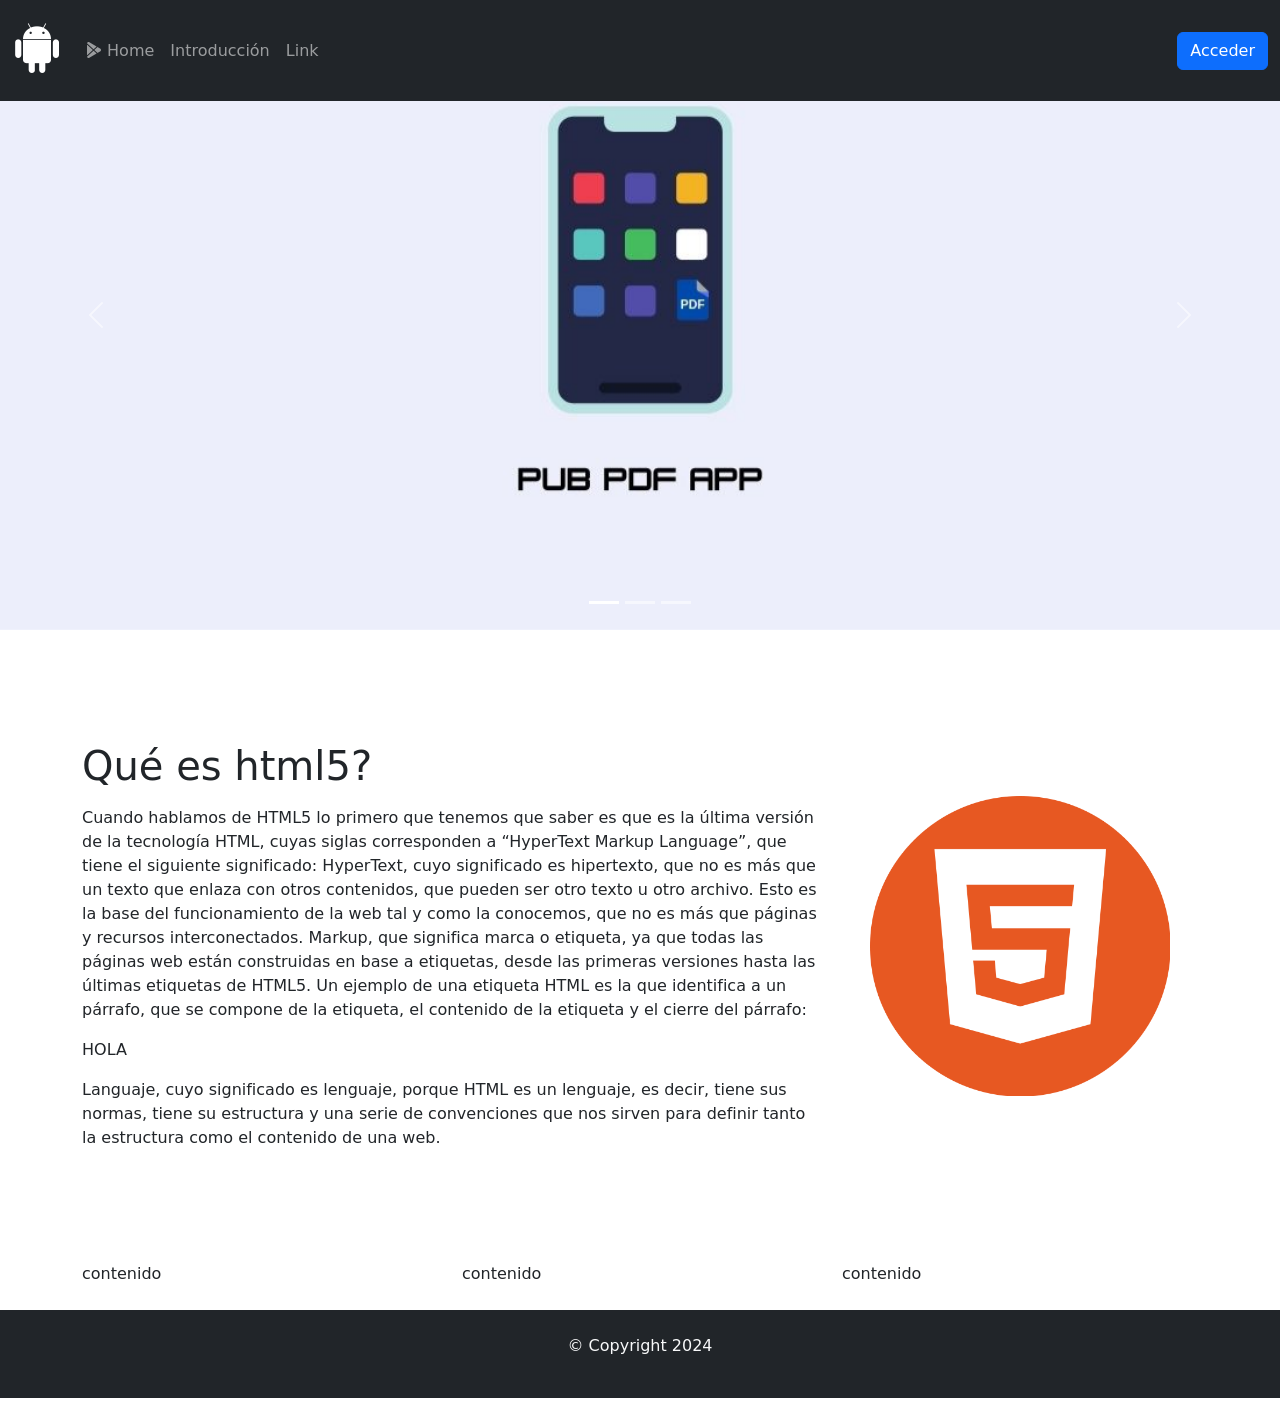
==== commit 64cafc12: "Add files via upload" ====
--- a/index.html
+++ b/index.html
@@ -13,39 +13,45 @@
     <meta name="keywords" content="Diseño, diseño, DISEÑO, Bootstrap, bootstrap, BOOTSTRAP">
     <!--Styles Bootstrap-->
     <link rel="stylesheet" href="assets/css/bootstrap.min.css">
+    <!--Icons Bootstrap-->
+    <link rel="stylesheet" href="https://cdn.jsdelivr.net/npm/bootstrap-icons@1.11.3/font/bootstrap-icons.min.css">
 </head>
 
 <body>
     <header>
-        <nav class="navbar navbar-expand-sm bg-dark navbar-dark">
+        <nav class="navbar navbar-expand-sm bg-dark navbar-dark fixed-top">
             <div class="container-fluid">
-                <a class="navbar-brand" href="#">Logo</a>
+                <a class="navbar-brand" href="./"><i class="bi bi-android2" style="font-size: 50px;"></i></a>
                 <button class="navbar-toggler" type="button" data-bs-toggle="collapse" aria-label="boton menu"
                     data-bs-target="#collapsibleNavbar">
                     <span class="navbar-toggler-icon"></span>
                 </button>
                 <div class="collapse navbar-collapse" id="collapsibleNavbar">
-                    <ul class="navbar-nav">
+                    <ul class="navbar-nav me-auto">
                         <li class="nav-item">
-                            <a class="nav-link" href="#">Link</a>
+                            <a class="nav-link" href="./"><i class="bi bi-google-play"></i> Home</a>
                         </li>
                         <li class="nav-item">
-                            <a class="nav-link" href="#">Link</a>
+                            <a class="nav-link" href="#intro">Introducción</a>
                         </li>
                         <li class="nav-item">
                             <a class="nav-link" href="#">Link</a>
                         </li>
                     </ul>
+                    <div class="d-flex">
+                        <button type="button" class="btn btn-primary" onclick="location.href='app/'">Acceder</button>
+                    </div>
                 </div>
             </div>
         </nav>
 
         <!-- Carousel -->
-        <div id="demo" class="carousel slide" data-bs-ride="carousel">
+        <div id="demo" class="carousel slide pt-5" data-bs-ride="carousel">
 
             <!-- Indicators/dots -->
             <div class="carousel-indicators">
-                <button type="button" data-bs-target="#demo" data-bs-slide-to="0" class="active" aria-label="boton1"></button>
+                <button type="button" data-bs-target="#demo" data-bs-slide-to="0" class="active"
+                    aria-label="boton1"></button>
                 <button type="button" data-bs-target="#demo" data-bs-slide-to="1" aria-label="boton2"></button>
                 <button type="button" data-bs-target="#demo" data-bs-slide-to="2" aria-label="boton3"></button>
             </div>
@@ -64,23 +70,69 @@
             </div>
 
             <!-- Left and right controls/icons -->
-            <button class="carousel-control-prev" type="button" data-bs-target="#demo" data-bs-slide="prev" aria-label="botonprev">
+            <button class="carousel-control-prev" type="button" data-bs-target="#demo" data-bs-slide="prev"
+                aria-label="botonprev">
                 <span class="carousel-control-prev-icon"></span>
             </button>
-            <button class="carousel-control-next" type="button" data-bs-target="#demo" data-bs-slide="next" aria-label="botonnext">
+            <button class="carousel-control-next" type="button" data-bs-target="#demo" data-bs-slide="next"
+                aria-label="botonnext">
                 <span class="carousel-control-next-icon"></span>
             </button>
         </div>
     </header>
-    <main>
+    <main class="container">
+        <section class="py-5 my-5" id="intro">
+            <div class="row">
+                <div class="col-md-8">
+                    <h1 class="py-2 my-2">Qué es html5?</h1>
+                    <p>Cuando hablamos de HTML5 lo primero que tenemos que saber es que es la última versión de la
+                        tecnología HTML, cuyas siglas corresponden a “HyperText Markup Language”, que tiene el siguiente
+                        significado:
+
+                        HyperText, cuyo significado es hipertexto, que no es más que un texto que enlaza con otros
+                        contenidos, que pueden ser otro texto u otro archivo. Esto es la base del funcionamiento de la
+                        web tal y como la conocemos, que no es más que páginas y recursos interconectados.
+                        Markup, que significa marca o etiqueta, ya que todas las páginas web están construidas en base a
+                        etiquetas, desde las primeras versiones hasta las últimas etiquetas de HTML5. Un ejemplo de una
+                        etiqueta HTML es la que identifica a un párrafo, que se compone de la etiqueta, el contenido de
+                        la etiqueta y el cierre del párrafo:
+                    <p>HOLA</p>
+                    Languaje, cuyo significado es lenguaje, porque HTML es un lenguaje, es decir, tiene sus normas,
+                    tiene su estructura y una serie de convenciones que nos sirven para definir tanto la estructura como
+                    el contenido de una web.</p>
+                </div>
+                <div class="col-md-4 text-center my-auto">
+                    <img src="assets/media/logo.png" alt="logo html5" style="width: 300px;">
+                </div>
+            </div>
+        </section>
+        <section id="video">
+            <div class="row">
+                <div class="col-md-4">
+                    contenido
+                </div>
+                <div class="col-md-4">
+                    contenido
+                </div>
+                <div class="col-md-4">
+                    contenido
+                </div>
+            </div>
+        </section>
 
     </main>
-    <footer>
-
+    <footer class="my-4 py-4 bg-dark">
+        <p class="text-center text-light">&copy; Copyright 2024</p>
     </footer>
 
     <!--Scripts Bootstrap-->
     <script src="assets/js/bootstrap.bundle.min.js"></script>
+    <!--¿Cómo esconder el "#" hash de una url-->
+    <script type="text/javascript">
+        window.onhashchange = function () {
+            window.history.pushState('', document.title, window.location.pathname)
+        }
+    </script>
 </body>
 
 </html>
